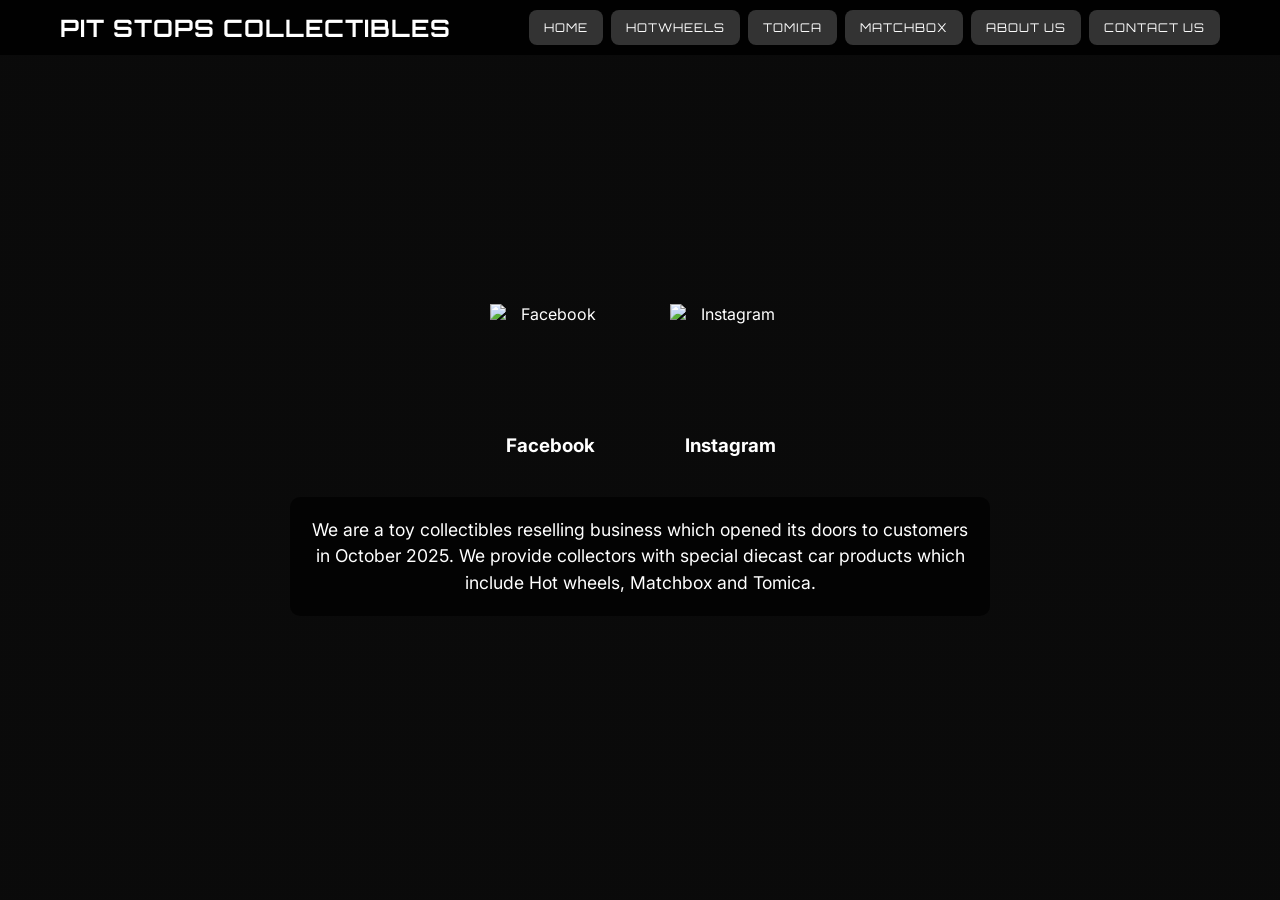
==== aboutUs.html @ a85ae497 "Add files via upload" ====
<!DOCTYPE html>
<html lang="en">
<head>
    <meta charset="UTF-8">
    <meta name="viewport" content="width=device-width, initial-scale=1.0">
    <title>About Us | Pit Stops Collectibles</title>
    <link rel="icon" type="image/png" href="https://raw.githubusercontent.com/XyrishLey/Pits-Stops-Collectibles-Website/refs/heads/main/favicon.ico">
    <link href="https://fonts.googleapis.com/css2?family=Orbitron:wght@700&family=Inter:wght@400;700&display=swap" rel="stylesheet">
    <link rel="stylesheet" href="style.css">
</head>
<body>
    <header>
        <nav class="nav-bar">
            <a href="home.html" class="nav-logo">
                <h2 class="logo-text">Pit Stops Collectibles</h2>
            </a>
            <ul class="nav-menu">
                <li class="nav-item"><a href="home.html" class="nav-button">Home</a></li>
                <li class="nav-item"><a href="hotwheels.html" class="nav-button">Hotwheels</a></li>
                <li class="nav-item"><a href="tomica.html" class="nav-button">Tomica</a></li>
                <li class="nav-item"><a href="matchbox.html" class="nav-button">Matchbox</a></li>
                <li class="nav-item"><a href="aboutUs.html" class="nav-button">About Us</a></li>
                <li class="nav-item">
                    <a href="https://www.facebook.com/profile.php?id=61572190615239" class="nav-button">Contact Us</a>
                </li>
            </ul>
        </nav>
    </header>

    <section class="about-hero">
        <div class="social-container">
            <a href="https://www.facebook.com/profile.php?id=61572190615239" target="_blank" class="social-box">
                <img src="https://upload.wikimedia.org/wikipedia/commons/b/b9/2023_Facebook_icon.svg" alt="Facebook">
                <h3>Facebook</h3>
            </a>

            <a href="https://www.instagram.com/pitsstopcollectibles/" target="_blank" class="social-box">
                <img src="https://upload.wikimedia.org/wikipedia/commons/a/a5/Instagram_icon.png" alt="Instagram">
                <h3>Instagram</h3>
            </a>
        </div>

        <div class="about-description">
            <p>We are a toy collectibles reselling business which opened its doors to customers in October 2025. We provide collectors with special diecast car products which include Hot wheels, Matchbox and Tomica.</p>
        </div>
    </section>
</body>
</html>
---- style.css ----
* {
    margin: 0;
    padding: 0;
    box-sizing: border-box;
    font-family: 'Inter', sans-serif;
}

body {
    margin: 0;
    padding: 0;
    background-image: linear-gradient(rgba(0, 0, 0, 0.4), rgba(0, 0, 0, 0.4)), 
                      url('https://raw.githubusercontent.com/XyrishLey/Pits-Stops-Collectibles-Website/refs/heads/main/cover%20photo.jpg');
    background-size: cover;
    background-position: center;
    background-attachment: fixed;
    background-repeat: no-repeat;
    background-color: #111;
}

.logo-text, .hero-inner h1, .product-card h3, .nav-button, .cta-button, .buy-btn {
    font-family: 'Orbitron', sans-serif;
    text-transform: uppercase;
    letter-spacing: 1px;
}

header {
    width: 100%;
    background-color: rgba(0, 0, 0, 0.9);
    padding: 10px 0;
    position: relative; 
    z-index: 10;
}

.hero {
    margin-top: 0;
    height: 60vh; 
    width: 100%;
    background: transparent;
    display: flex;
    flex-direction: column;
    align-items: center;
    justify-content: center;
    color: white;
}

.hero-inner h1 {
    font-size: 3rem;
    margin-bottom: 10px;
}

.cta-button {
    display: inline-block;
    padding: 12px 24px;
    background-color: #e60000;
    color: white;
    text-decoration: none;
    border-radius: 5px;
    font-weight: bold;
    margin-top: 20px;
    transition: transform 0.3s, background-color 0.3s;
}

.cta-button:hover {
    transform: scale(1.1);
    background-color: #ff0000;
}

.nav-logo {
    color: inherit; 
    text-decoration: none; 
    display: inline-block;
    transition: transform 0.3s;
}

.nav-logo:hover {
    transform: scale(1.05);
}

.logo-text {
    color: white;
    margin: 0;
    text-decoration: none;
}

.nav-bar {
    display: flex;
    justify-content: space-between;
    align-items: center;
    max-width: 1200px;
    margin: 0 auto;
    padding: 0 20px;
}

.nav-menu {
    display: flex;
    list-style: none;
    gap: 8px;
    margin: 0;
    padding: 0;
    align-items: center;
}

.nav-button {
    display: inline-block;
    padding: 10px 15px;
    background-color: #333;
    color: white;
    text-decoration: none;
    border-radius: 8px;
    transition: 0.3s;
    font-size: 0.75rem;
    white-space: nowrap;
}

.nav-button:hover {
    background-color: #555;
    transform: translateY(-3px);
    box-shadow: 0 5px 15px rgba(255, 255, 255, 0.1);
}

.products {
    display: grid;
    grid-template-columns: repeat(4, 1fr);
    gap: 20px;
    padding: 20px;
    z-index: 1; 
}

.product-card {
    background: rgba(255, 255, 255, 0.6);
    backdrop-filter: blur(10px);
    -webkit-backdrop-filter: blur(10px); 
    border: 1px solid rgba(255, 255, 255, 0.3);
    border-radius: 12px;
    padding: 15px;
    text-align: center;
    box-shadow: 0 8px 32px rgba(0, 0, 0, 0.2);
    transition: transform 0.3s, box-shadow 0.3s, background 0.3s;
    cursor: pointer;
}

.product-card h3 {
    color: #000;
    margin-top: 10px;
    font-size: 1rem;
}

.product-card p {
    font-weight: bold;
    color: #e60000;
    margin: 5px 0;
}

.product-card:hover {
    transform: translateY(-10px);
    background: rgba(255, 255, 255, 0.85);
    box-shadow: 0 10px 20px rgba(0, 0, 0, 0.4);
}

.product-card img {
    width: auto;
    height: 400px;
    object-fit: contain;
    border-radius: 10px;
}

.product-card button, .buy-btn {
    background: #ff4d4d;
    color: white;
    border: none;
    padding: 10px;
    margin-top: 10px;
    width: 100%;
    border-radius: 8px;
    cursor: pointer;
    display: inline-block;
    text-decoration: none;
    transition: 0.3s;
    font-weight: bold;
}

.product-card button:hover, .buy-btn:hover {
    background: #e60000;
    transform: scale(1.02);
}

.about-hero {
    height: 90vh; 
    width: 100%;
    background: transparent; 
    display: flex;
    flex-direction: column;
    align-items: center;
    justify-content: center;
    color: white;
    text-align: center;
}

.social-container {
    display: flex;
    gap: 60px;
    margin-bottom: 40px;
}

.social-box {
    text-decoration: none;
    color: white;
    display: flex;
    flex-direction: column;
    align-items: center;
    transition: transform 0.3s;
}

.social-box:hover {
    transform: scale(1.1);
}

.social-box img {
    width: 120px;
    height: 120px;
    margin-bottom: 10px;
}

.about-description {
    max-width: 700px;
    background: rgba(0, 0, 0, 0.7); 
    padding: 20px;
    border-radius: 10px;
    font-size: 1.1rem;
    line-height: 1.5;
}
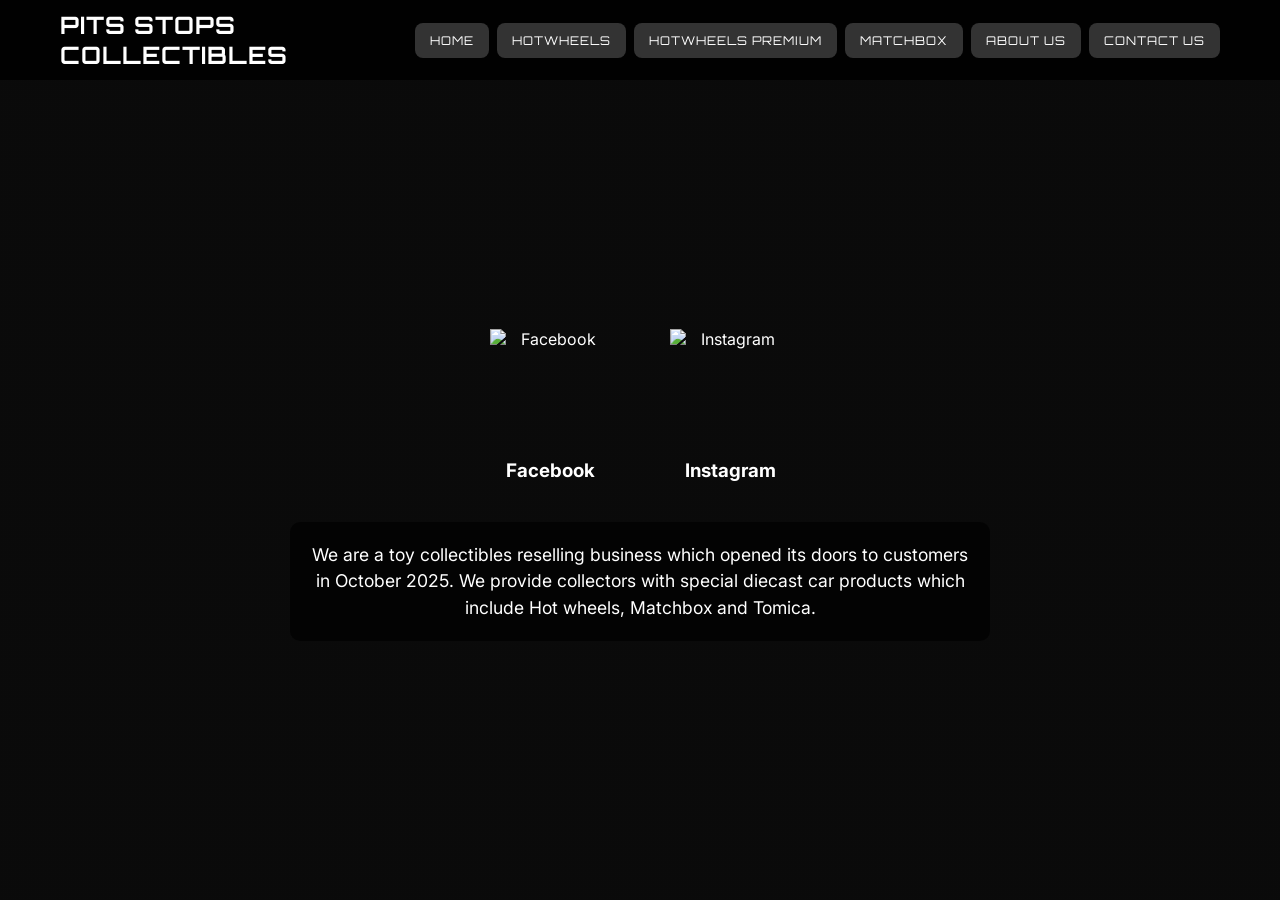
==== commit f695ff60: "Update aboutUs.html" ====
--- a/aboutUs.html
+++ b/aboutUs.html
@@ -12,12 +12,12 @@
     <header>
         <nav class="nav-bar">
             <a href="home.html" class="nav-logo">
-                <h2 class="logo-text">Pit Stops Collectibles</h2>
+                <h2 class="logo-text">Pits Stops Collectibles</h2>
             </a>
             <ul class="nav-menu">
-                <li class="nav-item"><a href="home.html" class="nav-button">Home</a></li>
+                <li class="nav-item"><a href="index.html" class="nav-button">Home</a></li>
                 <li class="nav-item"><a href="hotwheels.html" class="nav-button">Hotwheels</a></li>
-                <li class="nav-item"><a href="tomica.html" class="nav-button">Tomica</a></li>
+                <li class="nav-item"><a href="premium.html" class="nav-button">Hotwheels Premium</a></li>
                 <li class="nav-item"><a href="matchbox.html" class="nav-button">Matchbox</a></li>
                 <li class="nav-item"><a href="aboutUs.html" class="nav-button">About Us</a></li>
                 <li class="nav-item">
@@ -45,4 +45,4 @@
         </div>
     </section>
 </body>
-</html>+</html>
--- a/style.css
+++ b/style.css
@@ -6,6 +6,9 @@
 }
 
 body {
+    display: flex;
+    flex-direction: column;
+    min-height: 100vh;
     margin: 0;
     padding: 0;
     background-image: linear-gradient(rgba(0, 0, 0, 0.4), rgba(0, 0, 0, 0.4)), 
@@ -33,7 +36,7 @@
 
 .hero {
     margin-top: 0;
-    height: 60vh; 
+    height: 90vh; 
     width: 100%;
     background: transparent;
     display: flex;
@@ -41,6 +44,7 @@
     align-items: center;
     justify-content: center;
     color: white;
+    padding-bottom: 100px;
 }
 
 .hero-inner h1 {
@@ -89,6 +93,7 @@
     max-width: 1200px;
     margin: 0 auto;
     padding: 0 20px;
+
 }
 
 .nav-menu {
@@ -228,4 +233,194 @@
     border-radius: 10px;
     font-size: 1.1rem;
     line-height: 1.5;
-}+}
+
+footer {
+    width: 100%;
+    background: rgba(0, 0, 0, 0.9);
+    color: white;
+    text-align: center;
+    padding: 15px 10px;
+    border-top: 2px solid #e60000;
+}
+
+.footer-container {
+    max-width: 800px;
+    margin: auto;
+}
+
+.footer h3 {
+    font-family: 'Orbitron', sans-serif;
+    margin-bottom: 10px;
+}
+
+.footer p {
+    margin: 3px 0;
+    font-size: 0.9rem;
+}
+
+.footer a {
+    color: #ff4d4d;
+    text-decoration: none;
+    font-weight: bold;
+    transition: 0.3s;
+}
+
+.footer a:hover {
+    color: white;
+}
+
+.footer .copyright {
+    margin-top: 15px;
+    font-size: 0.8rem;
+    opacity: 0.7;
+}
+
+.hero {
+    min-height: 100vh !important;
+    height: auto !important;
+    padding: 80px 20px !important;
+}
+
+footer {
+    margin-top: auto;
+}
+
+@media (max-width: 768px) {
+
+    .nav-bar {
+        flex-direction: column;
+        align-items: flex-start;
+    }
+
+    .logo-text {
+        font-size: 1rem;
+    }
+
+    .nav-menu {
+        flex-direction: row;
+        overflow-x: auto;
+        white-space: nowrap;
+        width: 100%;
+        gap: 8px;
+        margin-top: 10px;
+        padding-bottom: 5px;
+    }
+
+    .nav-menu::-webkit-scrollbar {
+        display: none;
+    }
+
+    .nav-button {
+        flex: 0 0 auto;
+        font-size: 0.7rem;
+        padding: 8px 12px;
+    }
+
+    .hero {
+        height: auto;
+        padding: 80px 15px 120px; 
+        text-align: center;
+    }
+
+    .hero-inner {
+        padding: 0 10px;
+    }
+
+    .hero-inner h1 {
+        font-size: 1.6rem;
+        line-height: 1.2;
+        word-break: break-word;
+        margin-bottom: 10px;
+    }
+
+    .hero-inner p {
+        font-size: 0.85rem;
+        margin-bottom: 8px;
+    }
+
+    .cta-button {
+        font-size: 0.9rem;
+        padding: 10px 20px;
+        margin-bottom: 20px;
+    }
+
+    footer {
+        padding: 25px 15px;
+    }
+
+     .hero {
+        min-height: 100vh;
+        padding: 100px 15px 120px;
+    }
+
+    .hero-inner h1 {
+        font-size: 1.6rem;
+        line-height: 1.2;
+    }
+
+    @media (max-width: 768px) {
+
+    .social-box img {
+        width: 65px;
+        height: 65px;
+    }
+
+    .social-container {
+        gap: 20px;
+    }
+
+    .about-description {
+        max-width: 90%;
+        padding: 12px;
+        font-size: 0.8rem;
+    }
+
+    .about-description p {
+        margin-bottom: 6px;
+    }
+        
+@media (max-width: 768px) {
+
+    .products {
+        grid-template-columns: repeat(2, 1fr);
+        gap: 12px;
+        padding: 12px;
+    }
+
+    .product-card {
+        padding: 10px;
+        border-radius: 10px;
+    }
+
+    .product-card img {
+        height: 150px;
+    }
+
+    .product-card h3 {
+        font-size: 0.8rem;
+        line-height: 1.2;
+    }
+
+    .product-card p {
+        font-size: 0.85rem;
+    }
+
+    .buy-btn {
+        font-size: 0.75rem;
+        padding: 6px;
+    }
+
+}
+
+@media (max-width: 480px) {
+
+    .products {
+        grid-template-columns: 1fr;
+    }
+
+    .product-card img {
+        height: 140px;
+    }
+
+}
